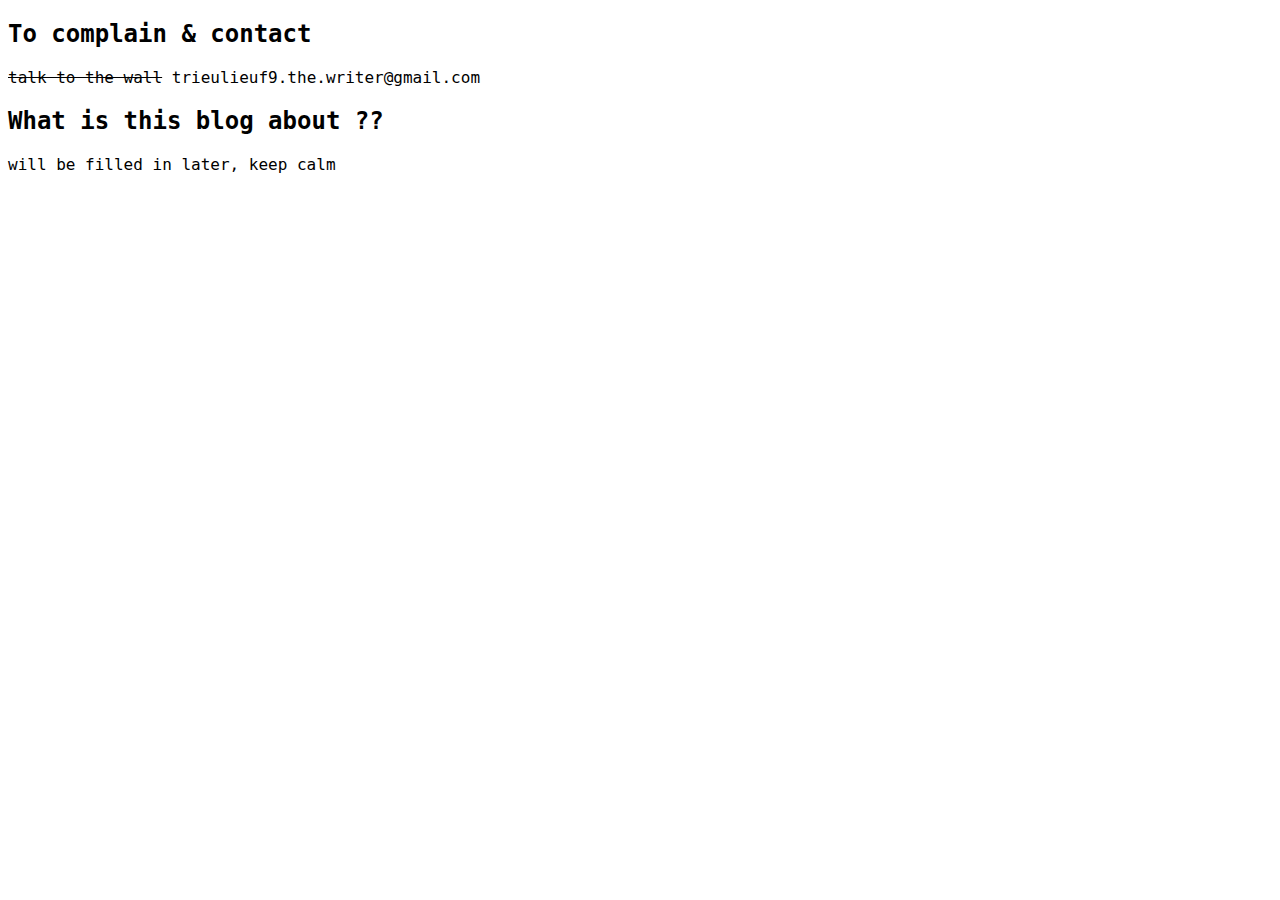
==== about.html @ 6a2f7e69 "something new" ====
<!DOCTYPE html>
<html>
<head>
	<!-- Global site tag (gtag.js) - Google Analytics -->
	<script async src="https://www.googletagmanager.com/gtag/js?id=UA-119557099-2"></script>
	<script>
	  window.dataLayer = window.dataLayer || [];
	  function gtag(){dataLayer.push(arguments);}
	  gtag('js', new Date());

	  gtag('config', 'UA-119557099-2');
	</script>

	<link rel="stylesheet" type="text/css" href="static/css/app.css">
	<link href='https://fonts.googleapis.com/css?family=Aladin' rel='stylesheet'>
	<meta charset="utf-8" />
	<title>About & Contact</title>
</head>
<body>
	<h2>To complain & contact</h2>
	<strike>talk to the wall</strike> <span>trieulieuf9.the.writer@gmail.com</span>

	<h2>What is this blog about ??</h2>
	<span>will be filled in later, keep calm</span>
</body>
</html>
---- static/css/app.css ----
body {
  /*font-family: "Courier New", Courier, monospace;*/
  font-family: "Lucida Console", Monaco, monospace;
  /*font-family: "Comic Sans MS", cursive, sans-serif;*/
}

/* 
  Trust only in source young Luke:
  This code is grabbed from Bootstrap
 */
.container {
  margin: 0 auto;
  width: 70%;
  /*padding-right: 15px;
  padding-left: 15px;
  margin-right: auto;
  margin-left: auto;*/
}
@media (min-width: 768px) {
  .container {
    /*width: 750px;*/
    width: 80%;
  }
}
@media (min-width: 992px) {
  .container {
    /*width: 970px;*/
    width: 70%;
  }
}
@media (min-width: 1200px) {
  .container {
    /*width: 1170px;*/
    width: 65%;
  }
}
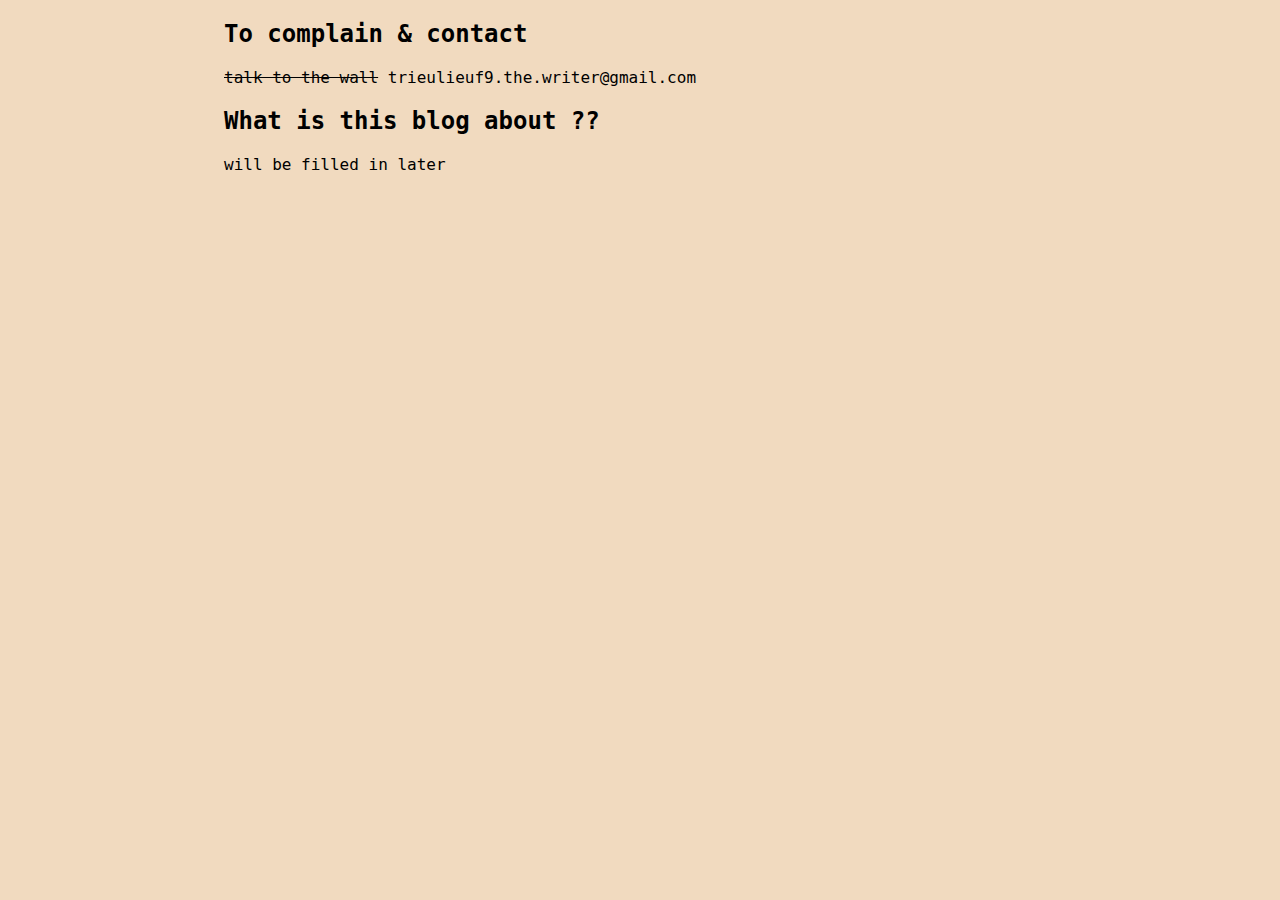
==== commit 3dbcac0f: "something new" ====
--- a/about.html
+++ b/about.html
@@ -16,11 +16,11 @@
 	<meta charset="utf-8" />
 	<title>About & Contact</title>
 </head>
-<body>
+<body class="container">
 	<h2>To complain & contact</h2>
 	<strike>talk to the wall</strike> <span>trieulieuf9.the.writer@gmail.com</span>
 
 	<h2>What is this blog about ??</h2>
-	<span>will be filled in later, keep calm</span>
+	<span>will be filled in later</span>
 </body>
 </html>--- a/static/css/app.css
+++ b/static/css/app.css
@@ -1,6 +1,8 @@
 body {
+  background-color: #f1dabf;
+  font-family: "Lucida Console", Monaco, monospace;
   /*font-family: "Courier New", Courier, monospace;*/
-  font-family: "Lucida Console", Monaco, monospace;
+  
   /*font-family: "Comic Sans MS", cursive, sans-serif;*/
 }
 
@@ -11,10 +13,6 @@
 .container {
   margin: 0 auto;
   width: 70%;
-  /*padding-right: 15px;
-  padding-left: 15px;
-  margin-right: auto;
-  margin-left: auto;*/
 }
 @media (min-width: 768px) {
   .container {
